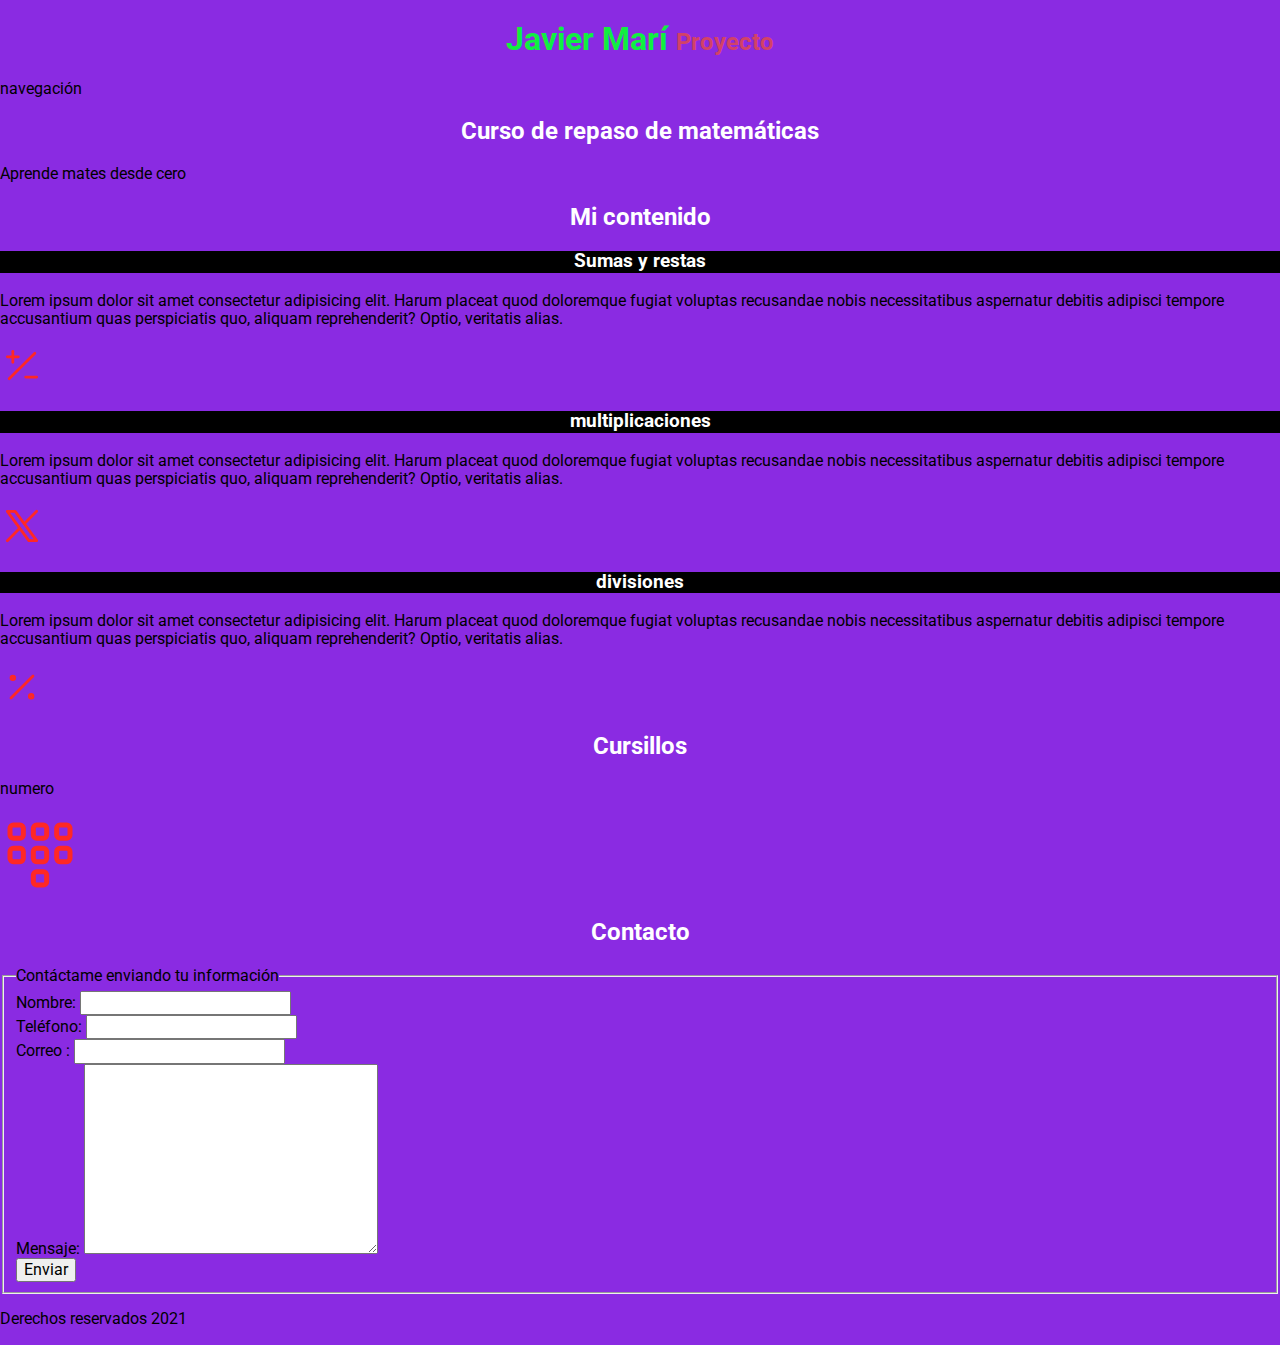
==== index.html @ b17a943d "segundo cambio" ====
<!DOCTYPE html>
<html lang="es">
<head>
    <meta charset="UTF-8">
    <meta name="viewport" content="width=device-width, initial-scale=1.0">
    <title>Bienvenidos a Javiermc</title>
    <link rel="stylesheet" href="/css/normalize.css">
    <link rel="preconnect" href="https://fonts.googleapis.com">
<link rel="preconnect" href="https://fonts.gstatic.com" crossorigin>
<link href="https://fonts.googleapis.com/css2?family=Open+Sans&family=Roboto:wght@100;400;700&display=swap" rel="stylesheet">
    <link rel="stylesheet" href="css/styles.css">
</head>
<body>
    <header>
        <h1 class="Nombre">Javier Marí <span>Proyecto</span></h1>
    </header>
    <nav>
        <p>navegación</p>
    </nav>
    <section>
        <h2>Curso de repaso de matemáticas</h2>
        <p>Aprende mates desde cero</p>
    </section>
    <main>
        <h2>Mi contenido</h2>
        <section>
            <h3>Sumas y restas</h3>
            <p>Lorem ipsum dolor sit amet consectetur adipisicing elit. Harum placeat quod doloremque fugiat voluptas recusandae nobis necessitatibus aspernatur debitis adipisci tempore accusantium quas perspiciatis quo, aliquam reprehenderit? Optio, veritatis alias.</p>
            <svg xmlns="http://www.w3.org/2000/svg" class="icon icon-tabler icon-tabler-plus-minus" width="44" height="44" viewBox="0 0 24 24" stroke-width="1.5" stroke="#ff2825" fill="none" stroke-linecap="round" stroke-linejoin="round">
                <path stroke="none" d="M0 0h24v24H0z" fill="none"/>
                <path d="M4 7h6" />
                <path d="M7 4v6" />
                <path d="M20 18h-6" />
                <path d="M5 19l14 -14" />
              </svg>
        </section>

        <section>
            <h3>multiplicaciones</h3>
            <p>Lorem ipsum dolor sit amet consectetur adipisicing elit. Harum placeat quod doloremque fugiat voluptas recusandae nobis necessitatibus aspernatur debitis adipisci tempore accusantium quas perspiciatis quo, aliquam reprehenderit? Optio, veritatis alias.</p>
            <svg xmlns="http://www.w3.org/2000/svg" class="icon icon-tabler icon-tabler-brand-x" width="44" height="44" viewBox="0 0 24 24" stroke-width="1.5" stroke="#ff2825" fill="none" stroke-linecap="round" stroke-linejoin="round">
                <path stroke="none" d="M0 0h24v24H0z" fill="none"/>
                <path d="M4 4l11.733 16h4.267l-11.733 -16z" />
                <path d="M4 20l6.768 -6.768m2.46 -2.46l6.772 -6.772" />
              </svg>
        </section>

        <section>
            <h3>divisiones</h3>
            <p>Lorem ipsum dolor sit amet consectetur adipisicing elit. Harum placeat quod doloremque fugiat voluptas recusandae nobis necessitatibus aspernatur debitis adipisci tempore accusantium quas perspiciatis quo, aliquam reprehenderit? Optio, veritatis alias.</p>
            <svg xmlns="http://www.w3.org/2000/svg" class="icon icon-tabler icon-tabler-percentage" width="44" height="44" viewBox="0 0 24 24" stroke-width="1.5" stroke="#ff2825" fill="none" stroke-linecap="round" stroke-linejoin="round">
                <path stroke="none" d="M0 0h24v24H0z" fill="none"/>
                <path d="M17 17m-1 0a1 1 0 1 0 2 0a1 1 0 1 0 -2 0" />
                <path d="M7 7m-1 0a1 1 0 1 0 2 0a1 1 0 1 0 -2 0" />
                <path d="M6 18l12 -12" />
              </svg>
        </section>

        <section>
        <h2>Cursillos</h2>
        <p>numero</p>
        <svg xmlns="http://www.w3.org/2000/svg" class="icon icon-tabler icon-tabler-dialpad" width="80" height="80" viewBox="0 0 24 24" stroke-width="1.5" stroke="#ff2825" fill="none" stroke-linecap="round" stroke-linejoin="round">
            <path stroke="none" d="M0 0h24v24H0z" fill="none"/>
            <path d="M4 3h2a1 1 0 0 1 1 1v2a1 1 0 0 1 -1 1h-2a1 1 0 0 1 -1 -1v-2a1 1 0 0 1 1 -1z" />
            <path d="M18 3h2a1 1 0 0 1 1 1v2a1 1 0 0 1 -1 1h-2a1 1 0 0 1 -1 -1v-2a1 1 0 0 1 1 -1z" />
            <path d="M11 3h2a1 1 0 0 1 1 1v2a1 1 0 0 1 -1 1h-2a1 1 0 0 1 -1 -1v-2a1 1 0 0 1 1 -1z" />
            <path d="M4 10h2a1 1 0 0 1 1 1v2a1 1 0 0 1 -1 1h-2a1 1 0 0 1 -1 -1v-2a1 1 0 0 1 1 -1z" />
            <path d="M18 10h2a1 1 0 0 1 1 1v2a1 1 0 0 1 -1 1h-2a1 1 0 0 1 -1 -1v-2a1 1 0 0 1 1 -1z" />
            <path d="M11 10h2a1 1 0 0 1 1 1v2a1 1 0 0 1 -1 1h-2a1 1 0 0 1 -1 -1v-2a1 1 0 0 1 1 -1z" />
            <path d="M11 17h2a1 1 0 0 1 1 1v2a1 1 0 0 1 -1 1h-2a1 1 0 0 1 -1 -1v-2a1 1 0 0 1 1 -1z" />
          </svg>
        </section>

        <section>
            <h2>Contacto</h2>
            <form action="">
            <fieldset>
                
                    <legend>Contáctame enviando tu información</legend>
                    <div>
                        <label for="">Nombre:</label>
                    <input type="text"  name="nombre" required>
                    </div>
                    <div>
                        <label for="">Teléfono:</label>   
                        <input type="tel" name="teléfono" id="">
                    </div>
                    <div>
                        <label for="">Correo :</label>
                        <input type="email" name="correo" required>
                    </div>
                    <div>
                        <label for="">Mensaje:</label>
                        <textarea name="mensaje" id="" cols="30" rows="10" required></textarea>
                    </div>
                    <div>
                        <input type="submit" value="Enviar">
                    </div>
                
            </fieldset>
        </form>
            
        </section>
    </main>
    <footer>
        <p>Derechos reservados 2021</p>
    </footer>
</body>
</html>
---- css/styles.css ----
/*html{
    font-size: 62.5%;
}
    */
body{
    background-color: blueviolet;
    font-size: 16px;
    font-family: 'Roboto',sans-serif;
}

h1{
    color: white;
    text-align: center;
    font-size: 2rem;
}
h2{
    color: white;
    text-align: center;
    font-size: 1.5rem;
}
h3{
    color: white;
    text-align: center;
    background-color: black;
}
.Nombre span{
    color: rgb(210, 66, 104);
    font-size: 1.5rem;
}
.Nombre{
    color:rgb(16, 239, 65);
    text-align: center;
}
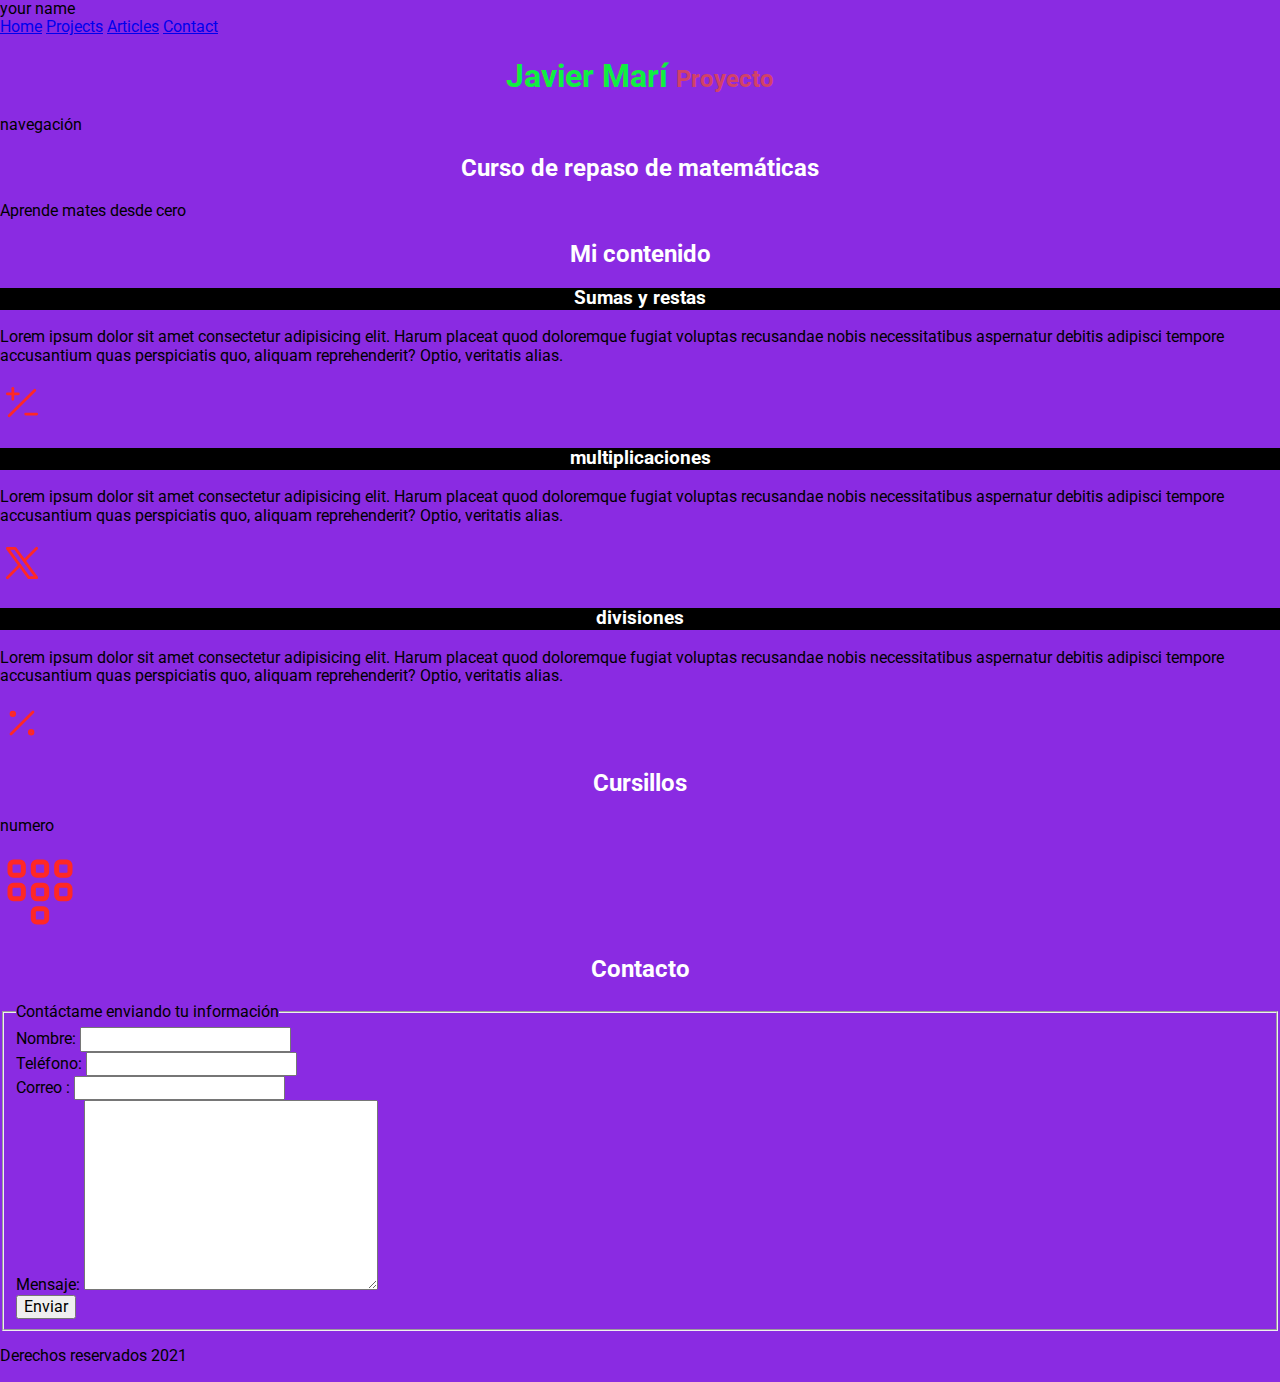
==== commit 7db69e66: "links 3" ====
--- a/index.html
+++ b/index.html
@@ -11,6 +11,15 @@
     <link rel="stylesheet" href="css/styles.css">
 </head>
 <body>
+    <header>
+        <div>your name</div>
+        <nav>
+          <a href="/index.html">Home</a>
+          <a href="/horari.html">Projects</a>
+          <a href="/index.html">Articles</a>
+          <a href="/cv.html">Contact</a>
+        </nav>
+      </header>
     <header>
         <h1 class="Nombre">Javier Marí <span>Proyecto</span></h1>
     </header>
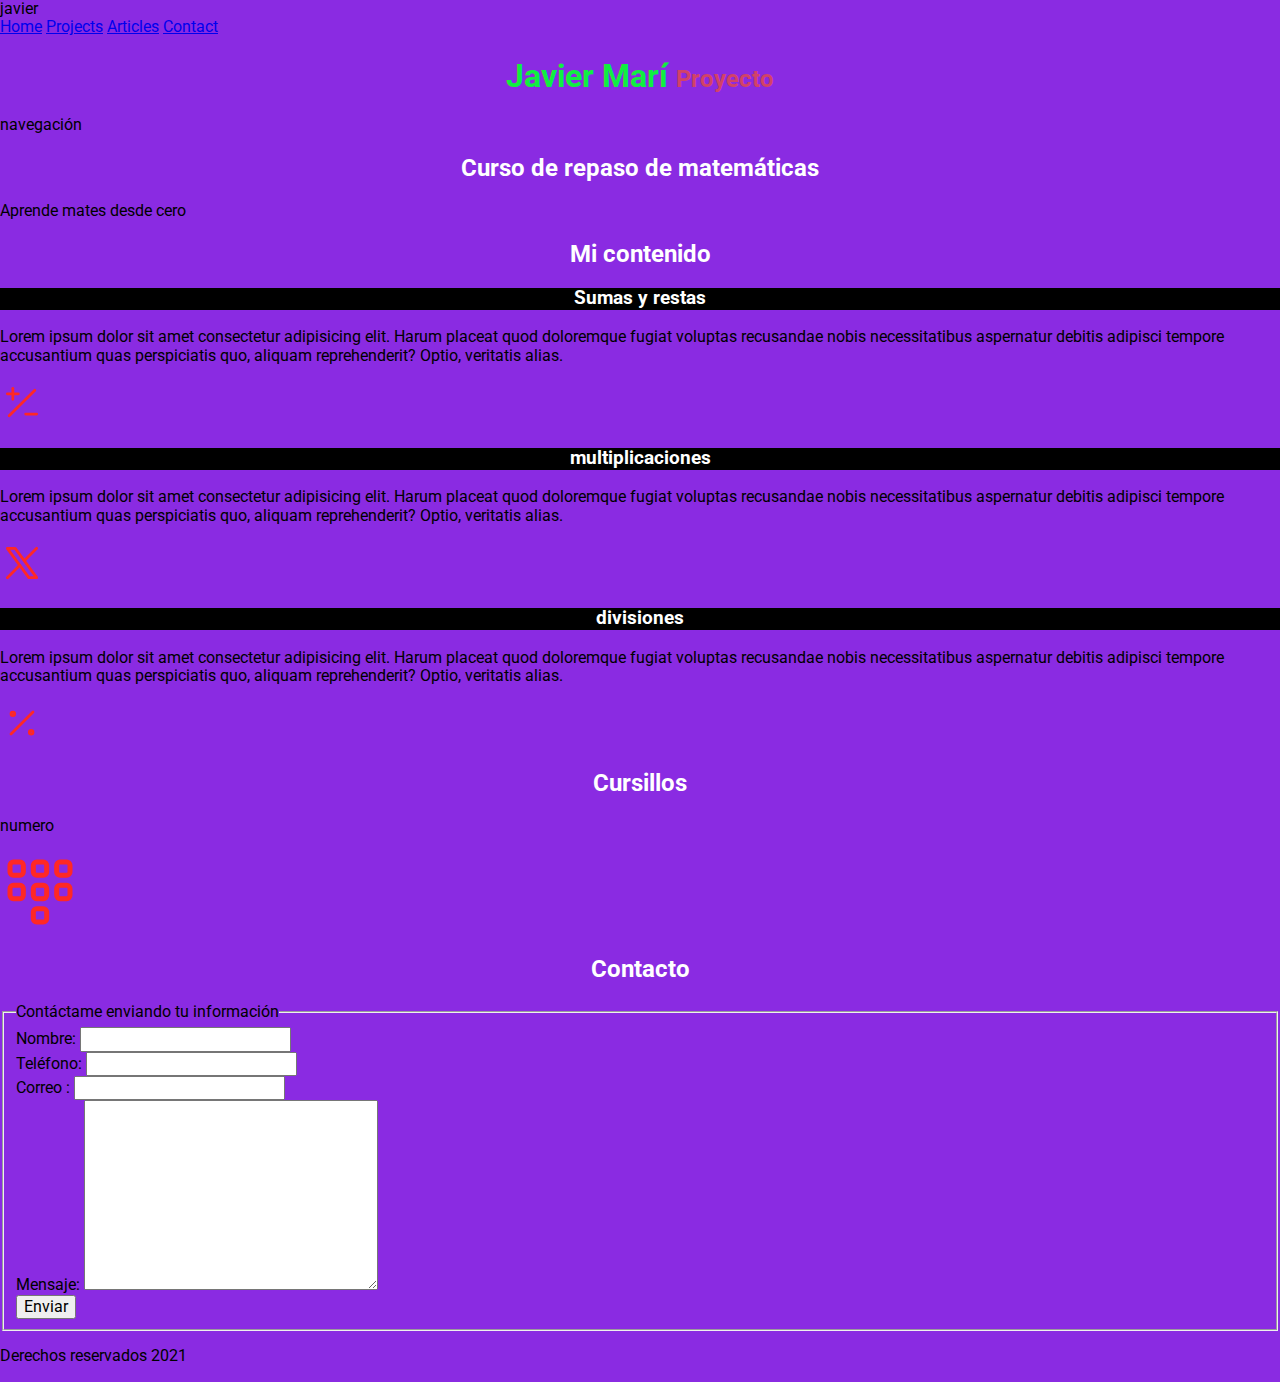
==== commit 3191c5e9: "mi nombre" ====
--- a/index.html
+++ b/index.html
@@ -12,7 +12,7 @@
 </head>
 <body>
     <header>
-        <div>your name</div>
+        <div>javier</div>
         <nav>
           <a href="/index.html">Home</a>
           <a href="/horari.html">Projects</a>
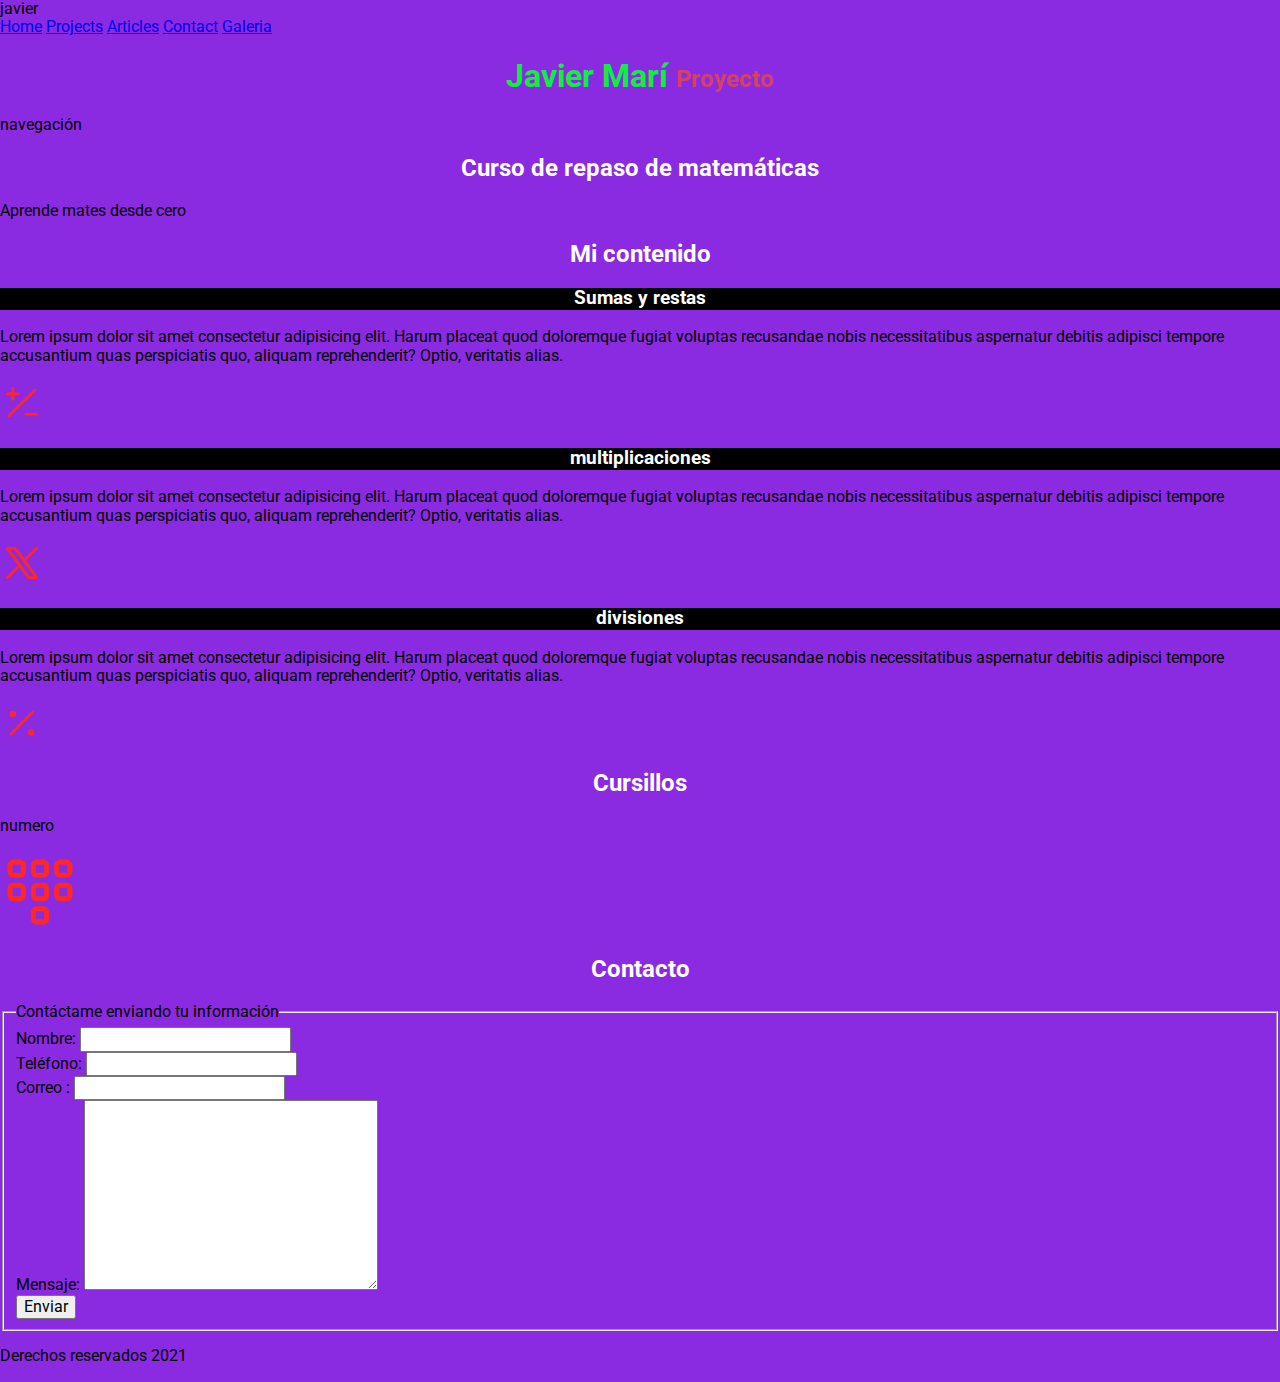
==== commit 7e5d5882: "Galeria" ====
--- a/index.html
+++ b/index.html
@@ -14,11 +14,12 @@
     <header>
         <div>javier</div>
         <nav>
-          <a href="/index.html">Home</a>
-          <a href="/horari.html">Projects</a>
-          <a href="/index.html">Articles</a>
-          <a href="/cv.html">Contact</a>
-        </nav>
+            <a href="/index.html">Home</a>
+            <a href="/horari.html">Projects</a>
+            <a href="/basic.html">Articles</a>
+            <a href="/cv.html">Contact</a>
+            <a href="/galeria.html">Galeria</a>
+          </nav>
       </header>
     <header>
         <h1 class="Nombre">Javier Marí <span>Proyecto</span></h1>
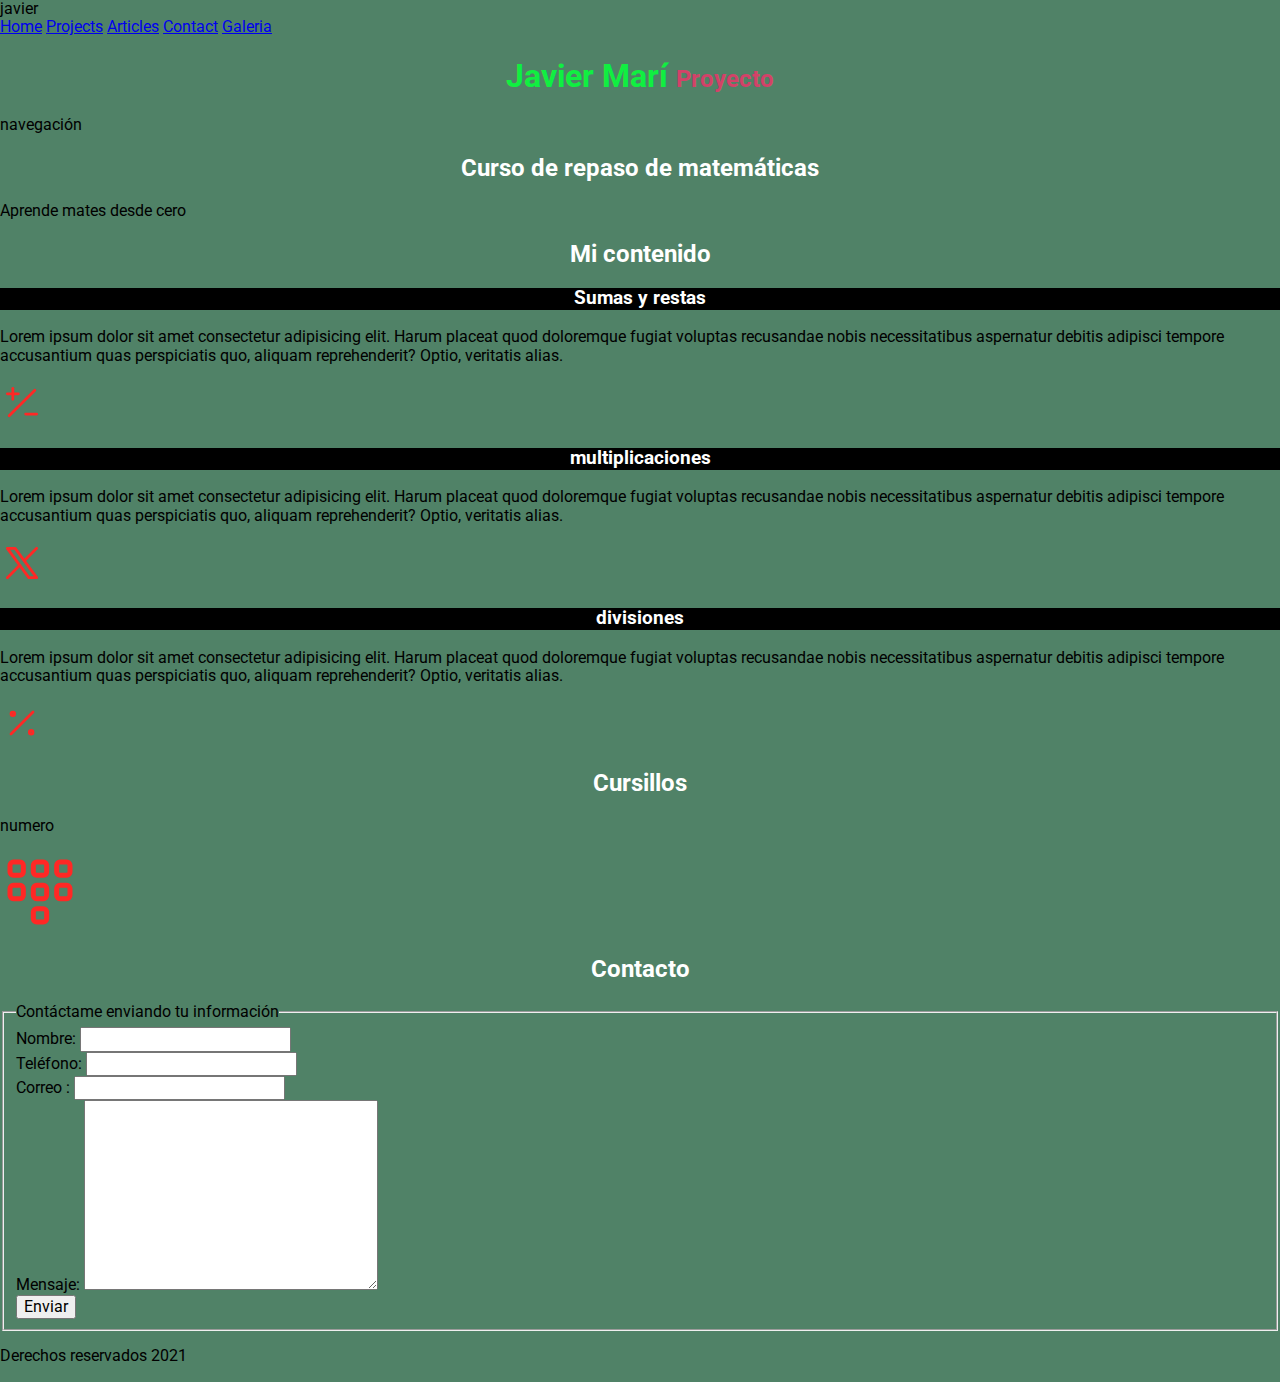
==== commit 88ee358e: "icons" ====
--- a/index.html
+++ b/index.html
@@ -13,12 +13,12 @@
 <body>
     <header>
         <div>javier</div>
-        <nav>
-            <a href="/index.html">Home</a>
+        <a href="/index.html">Home</a>
             <a href="/horari.html">Projects</a>
             <a href="/basic.html">Articles</a>
             <a href="/cv.html">Contact</a>
             <a href="/galeria.html">Galeria</a>
+            <a href="/presentación.html"></a>
           </nav>
       </header>
     <header>
--- a/css/styles.css
+++ b/css/styles.css
@@ -3,7 +3,7 @@
 }
     */
 body{
-    background-color: blueviolet;
+    background-color:  #508267;
     font-size: 16px;
     font-family: 'Roboto',sans-serif;
 }
@@ -30,4 +30,26 @@
 .Nombre{
     color:rgb(16, 239, 65);
     text-align: center;
+}
+
+.imagen
+{
+    background-image: url(../img/imagen01.jpg );
+}
+.tab-container-1{
+display: flex;
+justify-content: space-around;
+width: 100%;
+margin: 0 auto;
+}
+.tab-container-1 div{
+    width: 15%;
+    text-align: center;
+    background-color: rgb(199, 228, 255);
+    border: 3px solid black;
+    border-radius: 12px;
+    padding:10px 0 ;
+}
+.tab-container-1 div:hover{
+    background-color: rgb(213, 226, 238);
 }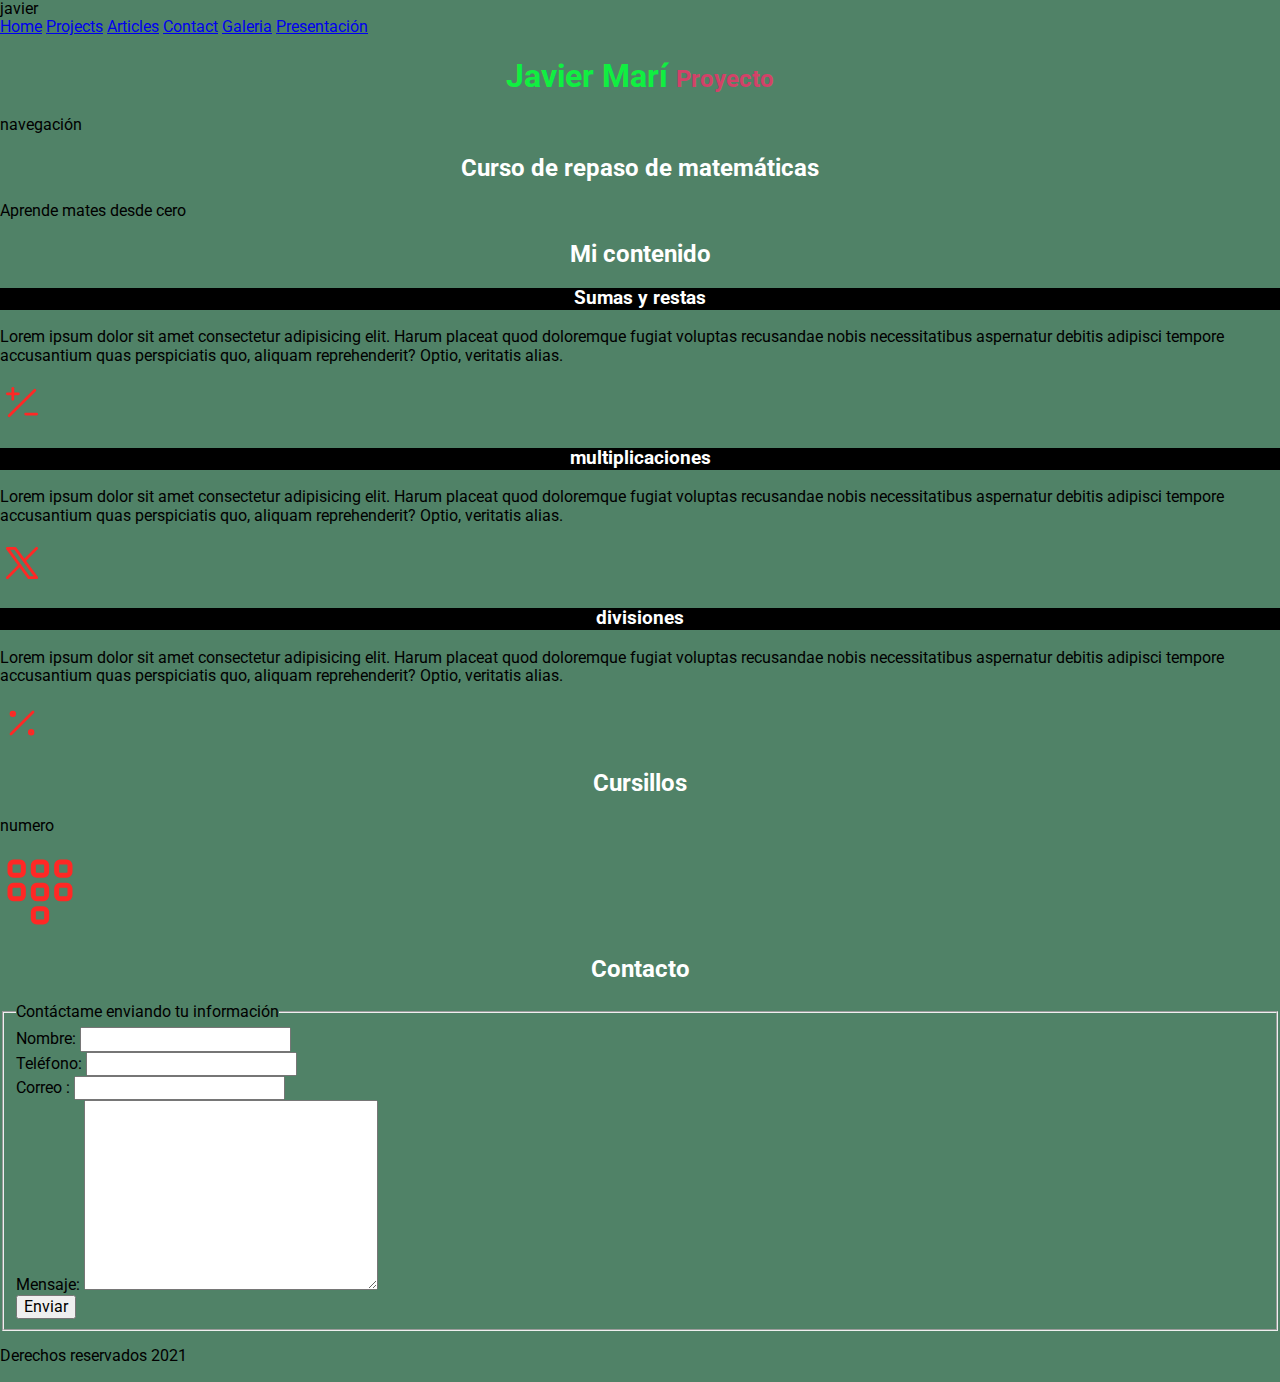
==== commit 80f34a4b: "presentacion" ====
--- a/index.html
+++ b/index.html
@@ -18,7 +18,7 @@
             <a href="/basic.html">Articles</a>
             <a href="/cv.html">Contact</a>
             <a href="/galeria.html">Galeria</a>
-            <a href="/presentación.html"></a>
+            <a href="/presentación.html">Presentación</a>
           </nav>
       </header>
     <header>
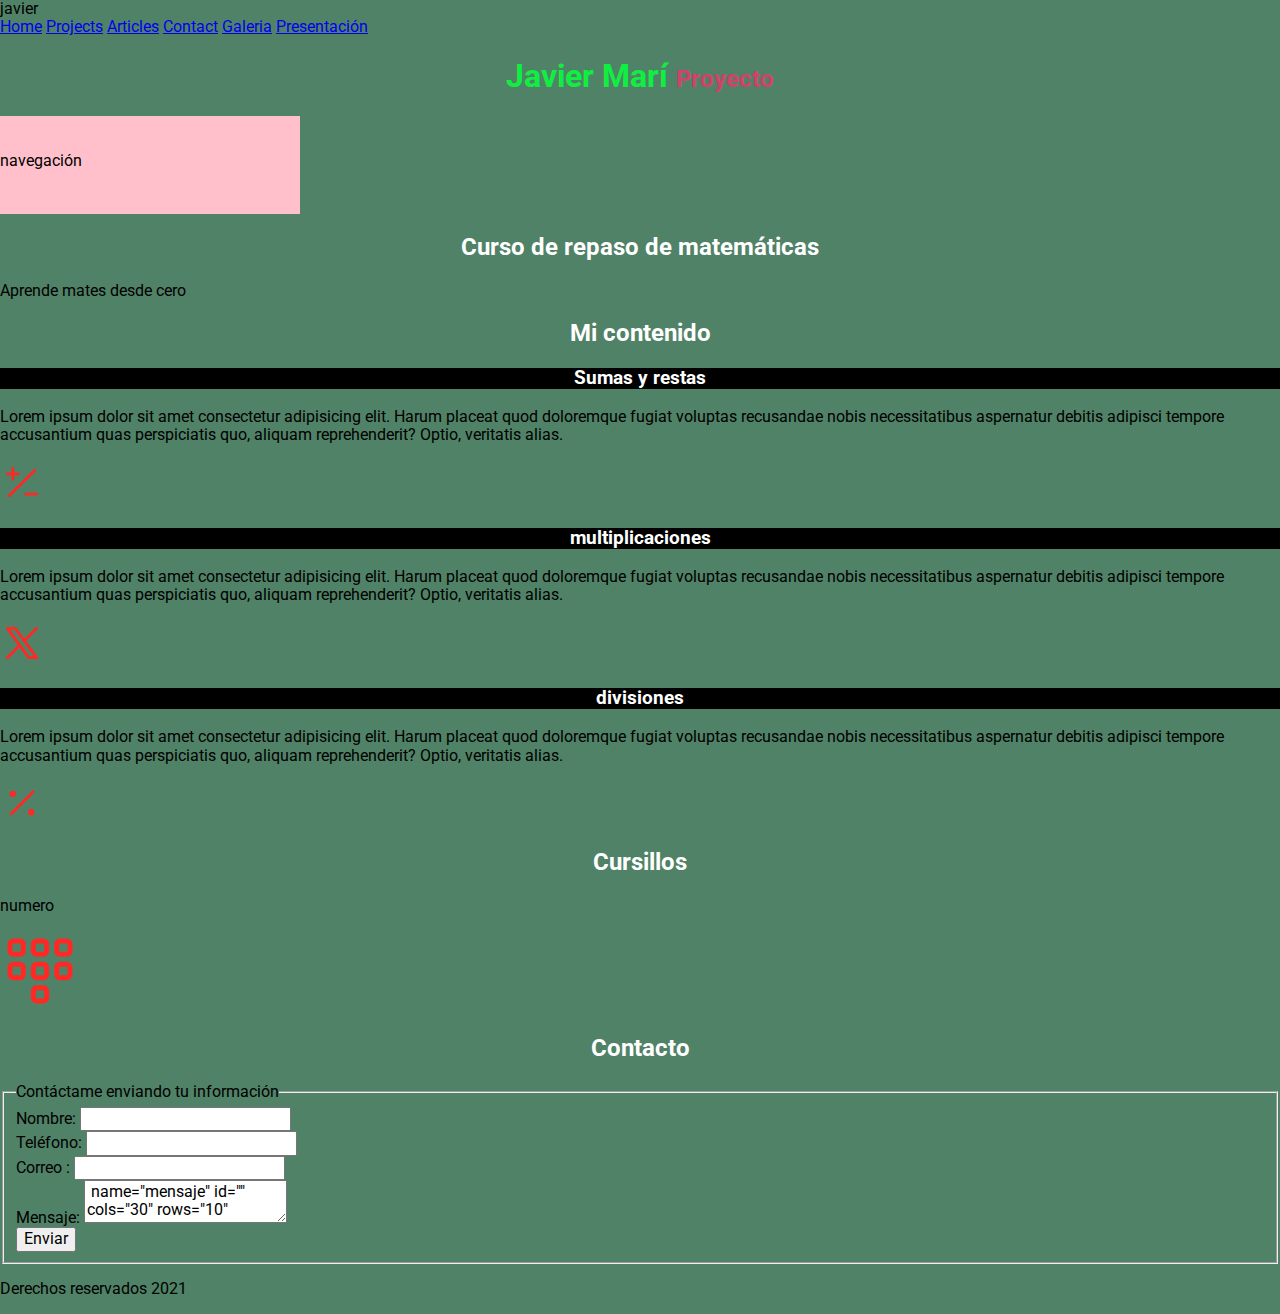
==== commit d236bae9: "ns" ====
--- a/index.html
+++ b/index.html
@@ -101,7 +101,7 @@
                     </div>
                     <div>
                         <label for="">Mensaje:</label>
-                        <textarea name="mensaje" id="" cols="30" rows="10" required></textarea>
+                        <textarea> name="mensaje" id="" cols="30" rows="10" required></textarea>
                     </div>
                     <div>
                         <input type="submit" value="Enviar">
--- a/css/styles.css
+++ b/css/styles.css
@@ -52,4 +52,28 @@
 }
 .tab-container-1 div:hover{
     background-color: rgb(213, 226, 238);
-}+}
+
+nav {
+    width: 300px;
+    height: 10vh;
+    background-color: pink;
+    display: flex;
+    flex-direction: row;
+    justify-content: space-between;
+    align-items: center;
+    padding-bottom: 0.5rem;
+}
+
+img {
+    width: 200px;
+    height: 200px;
+    object-fit: cover;
+}
+
+.galeria {
+    display: grid;
+    grid-template-columns: repeat(3, 1fr);
+    gap: 1rem;
+    height: 70vh;
+}
